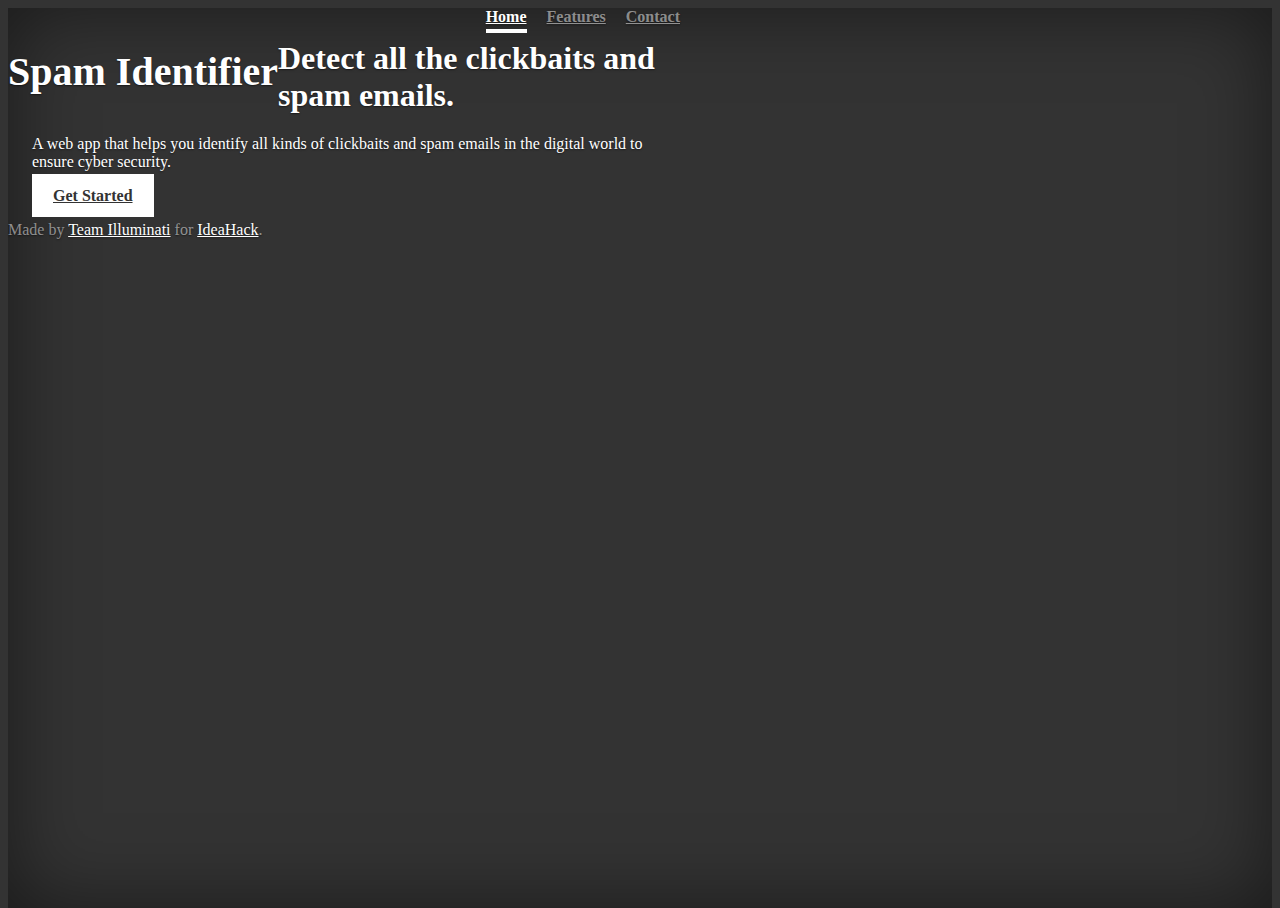
==== Portal.html @ 0ce9947c "Added the homepage" ====
<!DOCTYPE html>
<html>
<head>
    <meta charset="utf-8" />
    <meta http-equiv="X-UA-Compatible" content="IE=edge">
    <title>Spam Identifier</title>
    <meta name="viewport" content="width=device-width, initial-scale=1">
    <link rel="stylesheet" href="https://stackpath.bootstrapcdn.com/bootstrap/4.2.1/css/bootstrap.min.css" integrity="sha384-GJzZqFGwb1QTTN6wy59ffF1BuGJpLSa9DkKMp0DgiMDm4iYMj70gZWKYbI706tWS" crossorigin="anonymous">
    <link rel="stylesheet" type="text/css" media="screen" href="Style.css" />
    <script src="UI.js"></script>
</head>
<body class="text-center">
        <div class="cover-container d-flex w-100 h-100 p-3 mx-auto flex-column">
                <header class="masthead mb-auto">
                  <div class="inner">
                    <h3 class="masthead-brand">Spam Identifier</h3>
                    <nav class="nav nav-masthead justify-content-center">
                      <a class="nav-link active" href="#">Home</a>
                      <a class="nav-link" href="#">Features</a>
                      <a class="nav-link" href="#">Contact</a>
                    </nav>
                  </div>
                </header>
              
                <main role="main" class="inner cover">
                  <h1 class="cover-heading">Detect all the clickbaits and spam emails.</h1>
                  <p class="lead">A web app that helps you identify all kinds of clickbaits and spam emails in the digital world to ensure cyber security.</p>
                  <p class="lead">
                    <a href="#" class="btn btn-lg btn-secondary">Get Started</a>
                  </p>
                </main>
              
                <footer class="mastfoot mt-auto">
                  <div class="inner">
                    <p>Made by <a href="#">Team Illuminati</a> for <a href="#">IdeaHack</a>.</p>
                  </div>
                </footer>
              </div>
    <script src="https://code.jquery.com/jquery-3.3.1.slim.min.js" integrity="sha384-q8i/X+965DzO0rT7abK41JStQIAqVgRVzpbzo5smXKp4YfRvH+8abtTE1Pi6jizo" crossorigin="anonymous"></script>
    <script src="https://cdnjs.cloudflare.com/ajax/libs/popper.js/1.14.6/umd/popper.min.js" integrity="sha384-wHAiFfRlMFy6i5SRaxvfOCifBUQy1xHdJ/yoi7FRNXMRBu5WHdZYu1hA6ZOblgut" crossorigin="anonymous"></script>
    <script src="https://stackpath.bootstrapcdn.com/bootstrap/4.2.1/js/bootstrap.min.js" integrity="sha384-B0UglyR+jN6CkvvICOB2joaf5I4l3gm9GU6Hc1og6Ls7i6U/mkkaduKaBhlAXv9k" crossorigin="anonymous"></script>
</body>
</html>
---- Style.css ----
a,
a:focus,
a:hover {
  color: white;
}

.btn-secondary,
.btn-secondary:hover,
.btn-secondary:focus {
  color: #333;
  text-shadow: none; 
  background-color: white;
  border: .05rem solid white;
}

html,
body {
  height: 100%;
  background-color: #333;
}

body {
  display: -ms-flexbox;
  display: flex;
  color: white;
  text-shadow: 0 .05rem .1rem rgba(0, 0, 0, .5);
  box-shadow: inset 0 0 5rem rgba(0, 0, 0, .5);
}

.cover-container {
  max-width: 42em;
}

.masthead {
  margin-bottom: 2rem;
}

.masthead-brand {
  font-size: 40px;  
  margin-bottom: 0;
}

.nav-masthead .nav-link {
  padding: .25rem 0;
  font-weight: 700;
  color: rgba(255, 255, 255, .5);
  background-color: transparent;
  border-bottom: .25rem solid transparent;
}

.nav-masthead .nav-link:hover,
.nav-masthead .nav-link:focus {
  border-bottom-color: rgba(255, 255, 255, .25);
}

.nav-masthead .nav-link + .nav-link {
  margin-left: 1rem;
}

.nav-masthead .active {
  color: white;
  border-bottom-color: white;
}

@media (min-width: 48em) {
  .masthead-brand {
    float: left;
  }
  .nav-masthead {
    float: right;
  }
}

.cover {
  padding: 0 1.5rem;
}
.cover .btn-lg {
  padding: .75rem 1.25rem;
  font-weight: 700;
}

.mastfoot {
  color: rgba(255, 255, 255, .5);
}
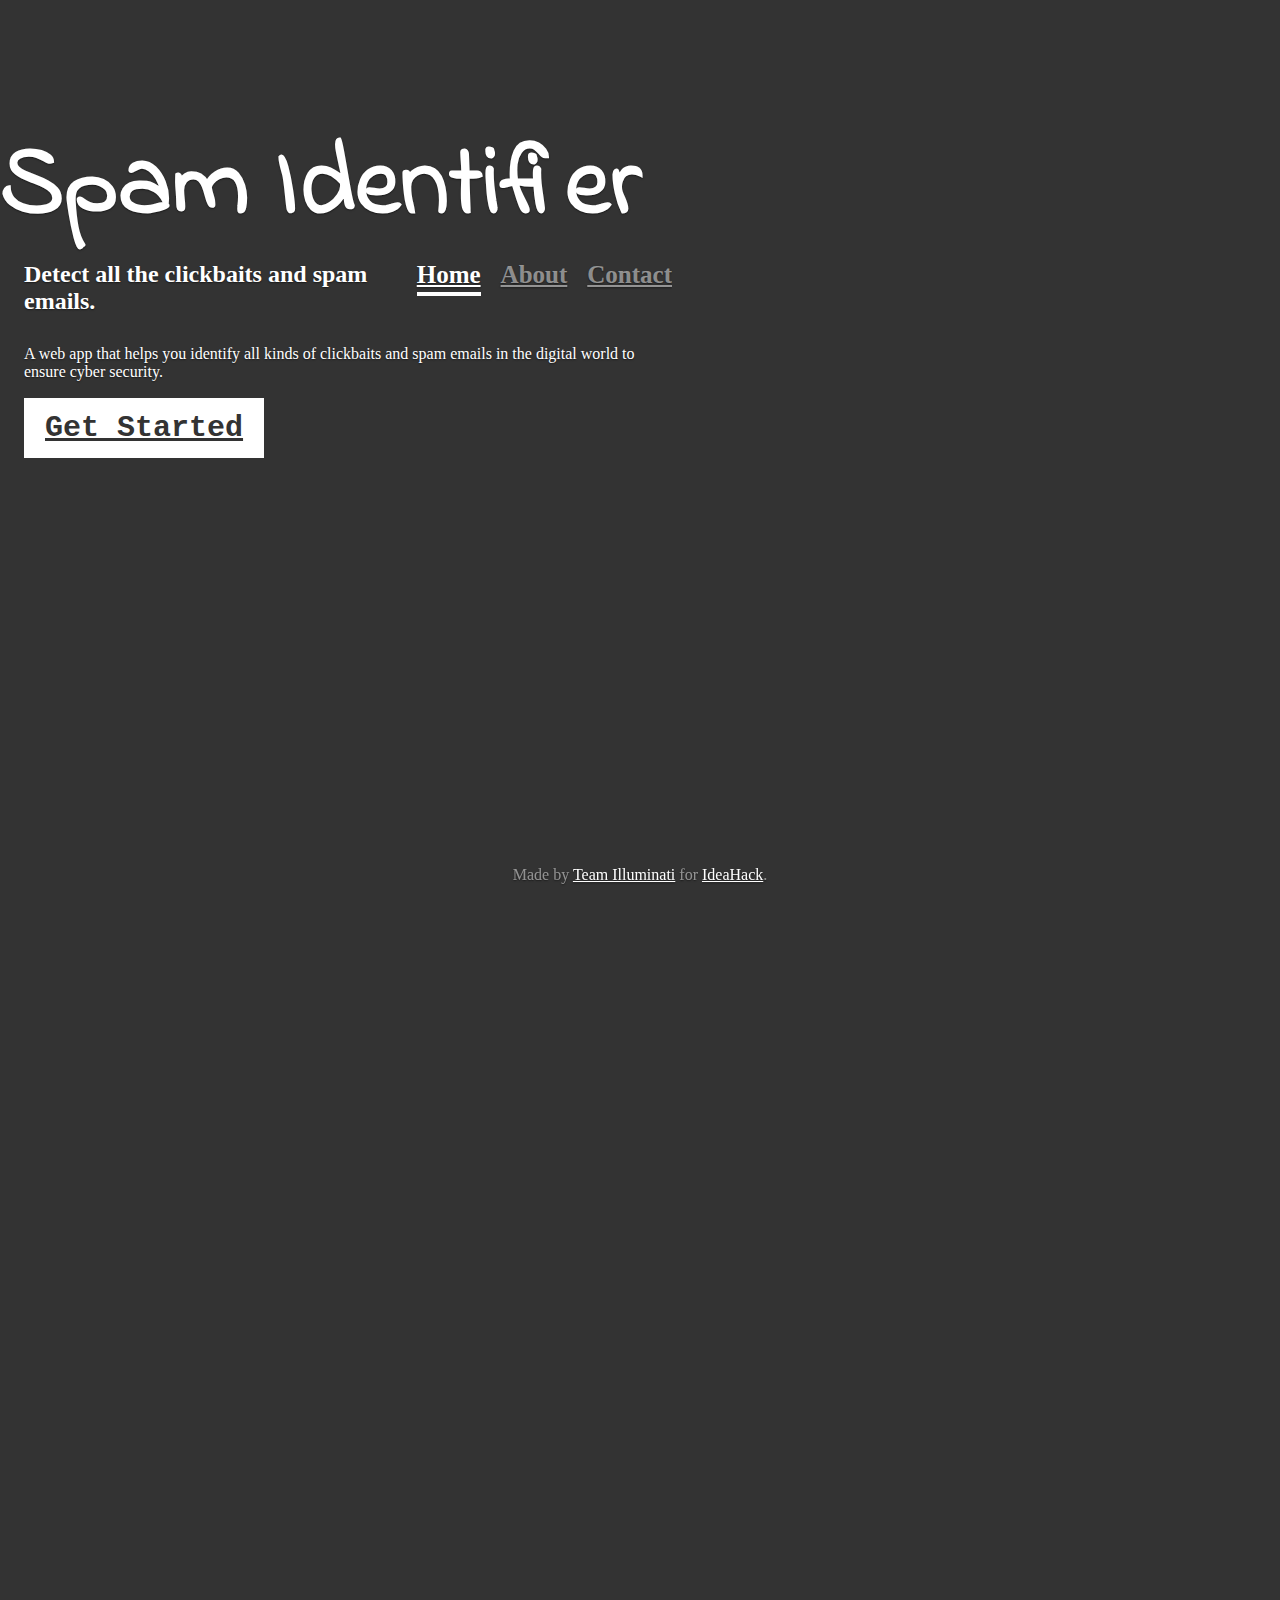
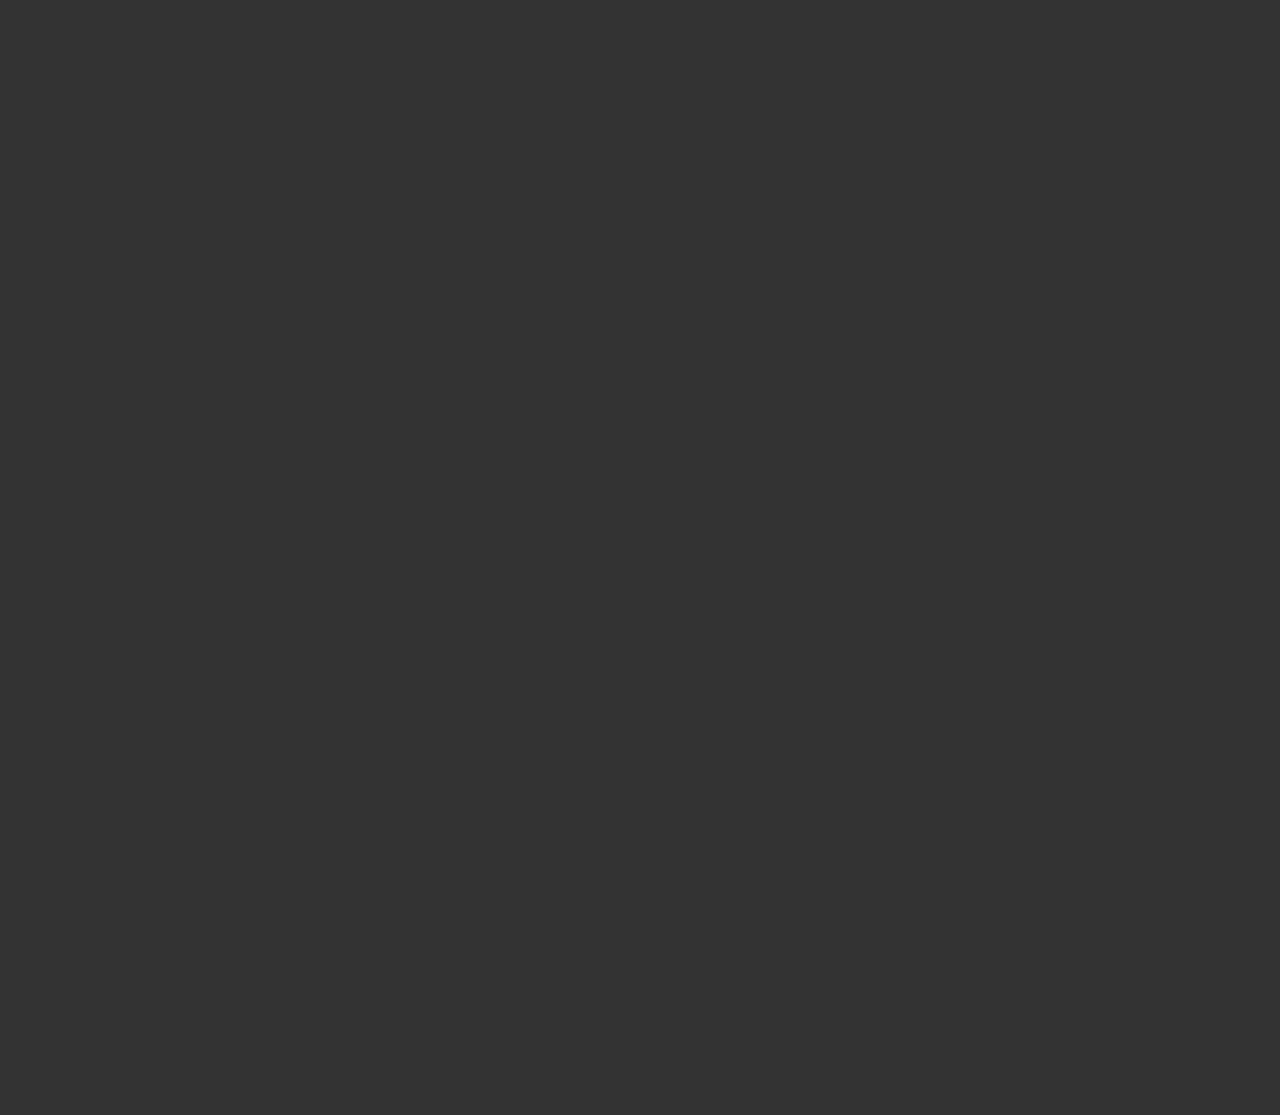
==== commit 9a7d40af: "Added Get Started page" ====
--- a/Portal.html
+++ b/Portal.html
@@ -5,39 +5,72 @@
     <meta http-equiv="X-UA-Compatible" content="IE=edge">
     <title>Spam Identifier</title>
     <meta name="viewport" content="width=device-width, initial-scale=1">
+    <link href="https://fonts.googleapis.com/css?family=Indie+Flower|Jura|Ubuntu+Mono" rel="stylesheet">
     <link rel="stylesheet" href="https://stackpath.bootstrapcdn.com/bootstrap/4.2.1/css/bootstrap.min.css" integrity="sha384-GJzZqFGwb1QTTN6wy59ffF1BuGJpLSa9DkKMp0DgiMDm4iYMj70gZWKYbI706tWS" crossorigin="anonymous">
+    <link rel="stylesheet" href="https://cdnjs.cloudflare.com/ajax/libs/font-awesome/4.7.0/css/font-awesome.min.css">
     <link rel="stylesheet" type="text/css" media="screen" href="Style.css" />
     <script src="UI.js"></script>
 </head>
 <body class="text-center">
         <div class="cover-container d-flex w-100 h-100 p-3 mx-auto flex-column">
-                <header class="masthead mb-auto">
+            <section id="home" class="main">
+                <header class="masthead">
                   <div class="inner">
                     <h3 class="masthead-brand">Spam Identifier</h3>
                     <nav class="nav nav-masthead justify-content-center">
-                      <a class="nav-link active" href="#">Home</a>
-                      <a class="nav-link" href="#">Features</a>
-                      <a class="nav-link" href="#">Contact</a>
+                      <a class="nav-link active" href="#home">Home</a>
+                      <a class="nav-link" href="#features">About</a>
+                      <a class="nav-link contact" href="https://www.linkedin.com/in/utkarsh-kumar-99923916a/">Contact</a>
                     </nav>
                   </div>
                 </header>
               
                 <main role="main" class="inner cover">
-                  <h1 class="cover-heading">Detect all the clickbaits and spam emails.</h1>
+                  <h2 class="cover-heading">Detect all the clickbaits and spam emails.</h2>
                   <p class="lead">A web app that helps you identify all kinds of clickbaits and spam emails in the digital world to ensure cyber security.</p>
-                  <p class="lead">
-                    <a href="#" class="btn btn-lg btn-secondary">Get Started</a>
+                  <p class="lead start">
+                    <a href="#detection" class="btn btn-lg btn-secondary">Get Started</a>
                   </p>
                 </main>
-              
+            </section>
+
+            <section class="main">    
+                <div id="features">
+                  <h1 class="head">About</h1>
+                  <p class="lead next"><b>Clickbaits and spam emails are designed to entice users to follow a link or claiming that they have won a lottery or any other prize so that they get scammed into giving sensitive details.</b></p>
+                  <ul>
+                    <li><p class="lead">This web app can detect spam emails/messages and clickbaits.</p></li>
+                    <li><p class="lead">This app boasts an accuracy level of 90% in successful detection of spam text.</p></li>
+                    <p class="lead"><em>Overall this web app helps in preventing many users from falling prey to potentially dangerous clickbaits and alerts them about the messages they receive and lets them know wheather they should bother to read the message or not.</em></p>
+                  </ul>
+                  <i class="fa fa-home"></i>   <a class="ref" href="#home"><b>Home</b></a>
+                </div>
+            </section>
+
+            <section class="main">
+                <div id="detection">
+                  <h4 class="head4"><b>If something sounds too good to be true… there’s probably a scammer behind it!</b></h4><br>
+                   <p class="alg"><b>Enter the subject of your email below</b></p>
+                      <form class="email">
+                        <input type="text" class="inp" name="email subject" placeholder="Enter subject"><br>
+                        <input type="submit" class="sub">
+                      </form>
+                  <div class="get">
+                    <i class="fa fa-home"></i>   <a class="ref" href="#home"><b>Home</b></a>   
+                  </div>
+                </div>
+            </section>
+
                 <footer class="mastfoot mt-auto">
                   <div class="inner">
-                    <p>Made by <a href="#">Team Illuminati</a> for <a href="#">IdeaHack</a>.</p>
+                    <p>Made by <a href="https://ideahack-bvcoe-bvphackerearthclub.hackerearth.com/sprints/idea-hack/dashboard/76f2b04/team/">Team Illuminati</a> for <a href="https://ideahack-bvcoe-bvphackerearthclub.hackerearth.com/">IdeaHack</a>.</p>
                   </div>
                 </footer>
-              </div>
+        </div>
     <script src="https://code.jquery.com/jquery-3.3.1.slim.min.js" integrity="sha384-q8i/X+965DzO0rT7abK41JStQIAqVgRVzpbzo5smXKp4YfRvH+8abtTE1Pi6jizo" crossorigin="anonymous"></script>
     <script src="https://cdnjs.cloudflare.com/ajax/libs/popper.js/1.14.6/umd/popper.min.js" integrity="sha384-wHAiFfRlMFy6i5SRaxvfOCifBUQy1xHdJ/yoi7FRNXMRBu5WHdZYu1hA6ZOblgut" crossorigin="anonymous"></script>
     <script src="https://stackpath.bootstrapcdn.com/bootstrap/4.2.1/js/bootstrap.min.js" integrity="sha384-B0UglyR+jN6CkvvICOB2joaf5I4l3gm9GU6Hc1og6Ls7i6U/mkkaduKaBhlAXv9k" crossorigin="anonymous"></script>
+    <script src="https://ajax.googleapis.com/ajax/libs/jquery/3.3.1/jquery.min.js"></script>
+    <script src="UI.js"></script>
 </body>
 </html>--- a/Style.css
+++ b/Style.css
@@ -10,12 +10,17 @@
   color: #333;
   text-shadow: none; 
   background-color: white;
-  border: .05rem solid white;
+  border: .05rem solid white;  
+  font-size: 30px;   
+  font-family: 'Courier New', Courier, monospace; 
 }
 
 html,
-body {
+body, 
+.main {
+  margin: 0;
   height: 100%;
+  overflow: hidden;
   background-color: #333;
 }
 
@@ -24,7 +29,7 @@
   display: flex;
   color: white;
   text-shadow: 0 .05rem .1rem rgba(0, 0, 0, .5);
-  box-shadow: inset 0 0 5rem rgba(0, 0, 0, .5);
+  /*box-shadow: inset 0 0 5rem rgba(0, 0, 0, .5);*/
 }
 
 .cover-container {
@@ -32,16 +37,18 @@
 }
 
 .masthead {
-  margin-bottom: 2rem;
+  margin-bottom: 200px;
 }
 
 .masthead-brand {
-  font-size: 40px;  
+  font-family: 'Indie Flower';
+  font-size: 100px;  
   margin-bottom: 0;
 }
 
 .nav-masthead .nav-link {
   padding: .25rem 0;
+  font-size: 25px;
   font-weight: 700;
   color: rgba(255, 255, 255, .5);
   background-color: transparent;
@@ -71,14 +78,99 @@
   }
 }
 
+.start {
+  margin-top: 30px;
+}
+
 .cover {
   padding: 0 1.5rem;
 }
+
+.cover-heading {
+  margin-top: 70px;
+  margin-bottom: 30px;
+}
+
 .cover .btn-lg {
   padding: .75rem 1.25rem;
   font-weight: 700;
 }
 
 .mastfoot {
+  position: fixed;
+  bottom: 0;
+  left: 0;
+  right: 0;
+  text-align: center;
   color: rgba(255, 255, 255, .5);
+}
+
+section {
+  min-height: 100%;
+}
+
+#home {
+  padding-top: 15px;
+}
+
+#features {
+  margin-top: 25px;
+  padding-top: 35px;
+}
+
+.next {
+  margin-top: 20px;
+}
+
+.ref {
+  text-decoration: underline;
+  padding-bottom: 10px;
+  font-size: 25px;
+  margin-top: 20px;
+}
+
+.head {
+  font-family: 'Jura';
+}
+
+#detection {
+  padding-top: 50px;
+}
+.alg{
+  text-align: left;
+  font-size: 25px;
+  margin-bottom: 20px;
+}
+.inp{
+  border-radius: 5px;
+  width:100%;
+  padding:10px;
+  margin-right: 5px;
+  margin-bottom: 20px;
+  float: left;
+  box-shadow: 4px 4px 10px rgba(255, 255, 255, .25);
+}
+::-webkit-input-placeholder{
+  font-style: italic;
+  font-size:20px;
+}
+.sub{
+  width: 15%;
+  font-size:15px;
+  margin-bottom: 30px;
+  padding: 4px;
+  font-weight: 445;
+  background-color:rgba(255, 255, 255, .5);
+  font-family: 'Lucida Sans', 'Lucida Sans Regular', 'Lucida Grande', 'Lucida Sans Unicode', Geneva, Verdana, sans-serif;
+}
+
+.head4 {
+  margin-top: 55px;
+  margin-bottom: 40px;
+  font-family: 'Ubuntu Mono'; 
+  font-size: 30px;
+}
+
+.get {
+  margin-top: 200px
 }